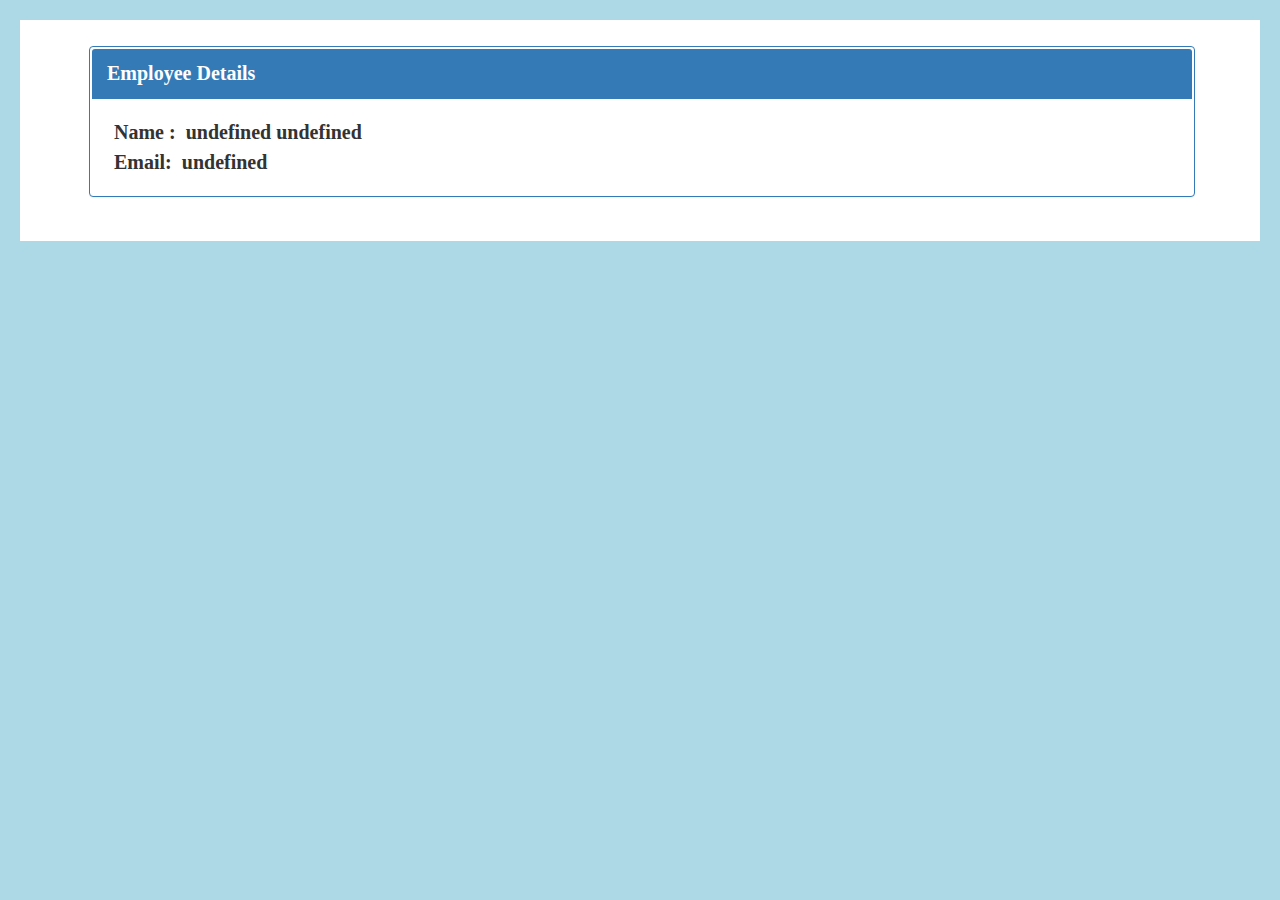
==== suc.html @ 432eeb65 "Done all validation. Added fields dynamically. In progress: Showing details" ====
<!DOCTYPE html>
<html lang="en">

<head>
    <title>Details</title>
    <meta charset="utf-8">
    <meta name="viewport" content="width=device-width, initial-scale=1">
    <link rel="stylesheet" href="https://maxcdn.bootstrapcdn.com/bootstrap/3.3.7/css/bootstrap.min.css">
    <link rel="stylesheet" type="text/css" href="suc.css">
    <script src="https://code.jquery.com/jquery-3.6.0.js"
        integrity="sha256-H+K7U5CnXl1h5ywQfKtSj8PCmoN9aaq30gDh27Xc0jk=" crossorigin="anonymous"></script>
</head>

<body>
    <div class="container">
        <div class="col-md-12">
            <div class="panel panel-primary">
                <div class="panel-heading">
                    Employee Details
                </div>
                <div class="panel-body">
                        <div id="name">
                            <span>Name : </span>
                        </div>
                        <div id="email">
                            <span>Email: </span>
                        </div>
                </div>
            </div>
        </div>
    </div>
</body>

</html>


<script>
    //document.getElementById("write").innerHTML = window.location.search; // you will have to pars
    var queryDict = {}
    location.search.substr(1).split("&").forEach(function (item) {
        queryDict[item.split("=")[0]] = item.split("=")[1]
    })
    console.log(queryDict)
    //document.getElementById("write").innerHTML = queryDict.fname;
    var full = document.getElementById("name");
    var fname = document.createTextNode(queryDict.fname);
    var lname = document.createTextNode(queryDict.lname);
    var space = document.createTextNode(" ")
    full.appendChild(fname);
    full.appendChild(space);
    full.appendChild(lname);

    var email=document.getElementById("email");
    var e=document.createTextNode(queryDict.email);
    email.appendChild(e);


</script>
</body>
---- suc.css ----
html{
    background-color: lightblue;
}
body{
    padding:20px;
    margin:20px;
    font-weight: bold;
    font-family: Cambria, Cochin, Georgia, Times, 'Times New Roman', serif;
    font-size: 2em;
}
div{
    margin:2px;
}
span{
    margin: 5px;
}
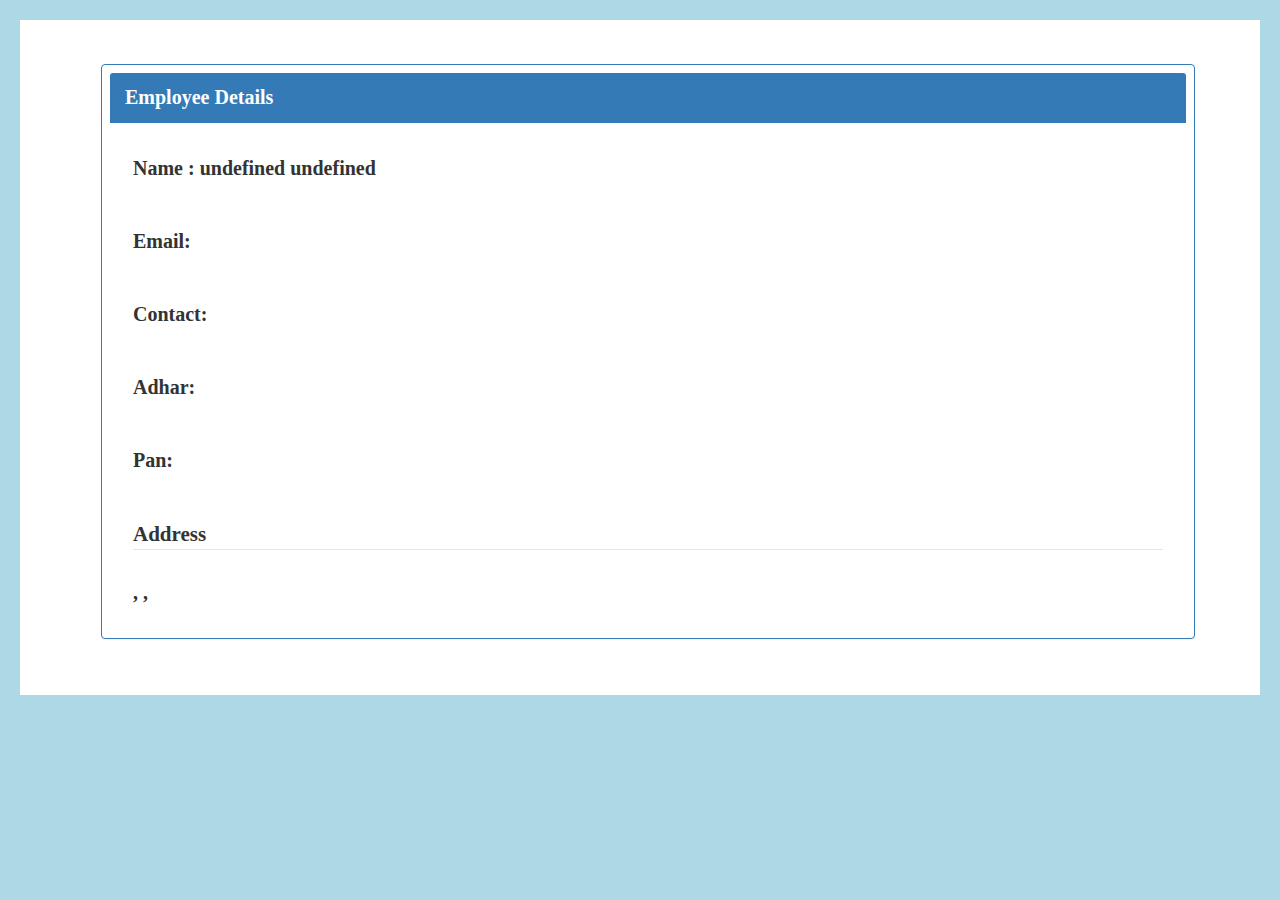
==== commit 08ffef5f: "All details are showing. Code help from stack overflow" ====
--- a/suc.html
+++ b/suc.html
@@ -19,11 +19,36 @@
                     Employee Details
                 </div>
                 <div class="panel-body">
-                        <div id="name">
-                            <span>Name : </span>
+                        <div>
+                            <span>Name : </span><span id="fname"> </span> <span id='lname'></span>
                         </div>
-                        <div id="email">
-                            <span>Email: </span>
+                        <br>
+                        <div>
+                            <span>Email: </span><span id="email"></span>
+                        </div>
+                        <br>
+                        <div>
+                            <span>Contact: </span> <span id="con"></span>
+                        </div>
+                        <br>
+                        <div>
+                            <span>Adhar: </span><span id="adh"></span>
+                        </div>
+                        <br>
+                        <div>
+                            <span>Pan: </span><span id="pan"></span>
+                        </div>
+                        <br>
+                        <div>
+                            <fieldset>
+                                <legend>Address</legend>
+                                <div id="add"></div>
+                                <span id="city"></span>
+                                <span>, </span>
+                                <span id="state"></span>
+                                <span>, </span>
+                                <span id="count"></span>
+                            </fieldset>
                         </div>
                 </div>
             </div>
@@ -41,19 +66,44 @@
         queryDict[item.split("=")[0]] = item.split("=")[1]
     })
     console.log(queryDict)
-    //document.getElementById("write").innerHTML = queryDict.fname;
-    var full = document.getElementById("name");
-    var fname = document.createTextNode(queryDict.fname);
-    var lname = document.createTextNode(queryDict.lname);
-    var space = document.createTextNode(" ")
-    full.appendChild(fname);
-    full.appendChild(space);
-    full.appendChild(lname);
+    document.getElementById("fname").innerHTML = queryDict.fname;
+    document.getElementById("lname").innerHTML = queryDict.lname;
+    var n = queryDict.email.replace("%40", "@");
 
-    var email=document.getElementById("email");
-    var e=document.createTextNode(queryDict.email);
-    email.appendChild(e);
+    document.getElementById("email").innerHTML = n;
 
+    document.getElementById("con").innerHTML = queryDict.mobile;
+    document.getElementById("adh").innerHTML = queryDict.adhar;
+    document.getElementById("pan").innerHTML = queryDict.pan;
+    var n = queryDict.address.split("+");
+    var s="";
+    for(let i=0;i<n.length;i++){
+        s=s+n[i]+" ";
+    }
+    document.getElementById("add").innerHTML = s;
+    console.log(s)
+    document.getElementById("city").innerHTML = queryDict.city;
+    document.getElementById("state").innerHTML = queryDict.state;
+    document.getElementById("count").innerHTML = queryDict.country;
+
+
+
+//     var full = document.getElementById("name");
+//     var fname = document.createTextNode(queryDict.fname);
+//     var lname = document.createTextNode(queryDict.lname);
+//     var space = document.createTextNode(" ")
+//     full.appendChild(fname);
+//     full.appendChild(space);
+//     full.appendChild(lname);
+
+//     var email=document.getElementById("email");
+
+//     var e=document.createTextNode(queryDict.email);
+//     email.appendChild(e);
+
+//    // var contact=document.getElementById("con");
+//     //var m=document.createTextNode(queryDict.mobile);
+//     //contact.appendChild(m);
 
 </script>
 </body>--- a/suc.css
+++ b/suc.css
@@ -9,8 +9,6 @@
     font-size: 2em;
 }
 div{
-    margin:2px;
+    margin:8px;
 }
-span{
-    margin: 5px;
-}
+
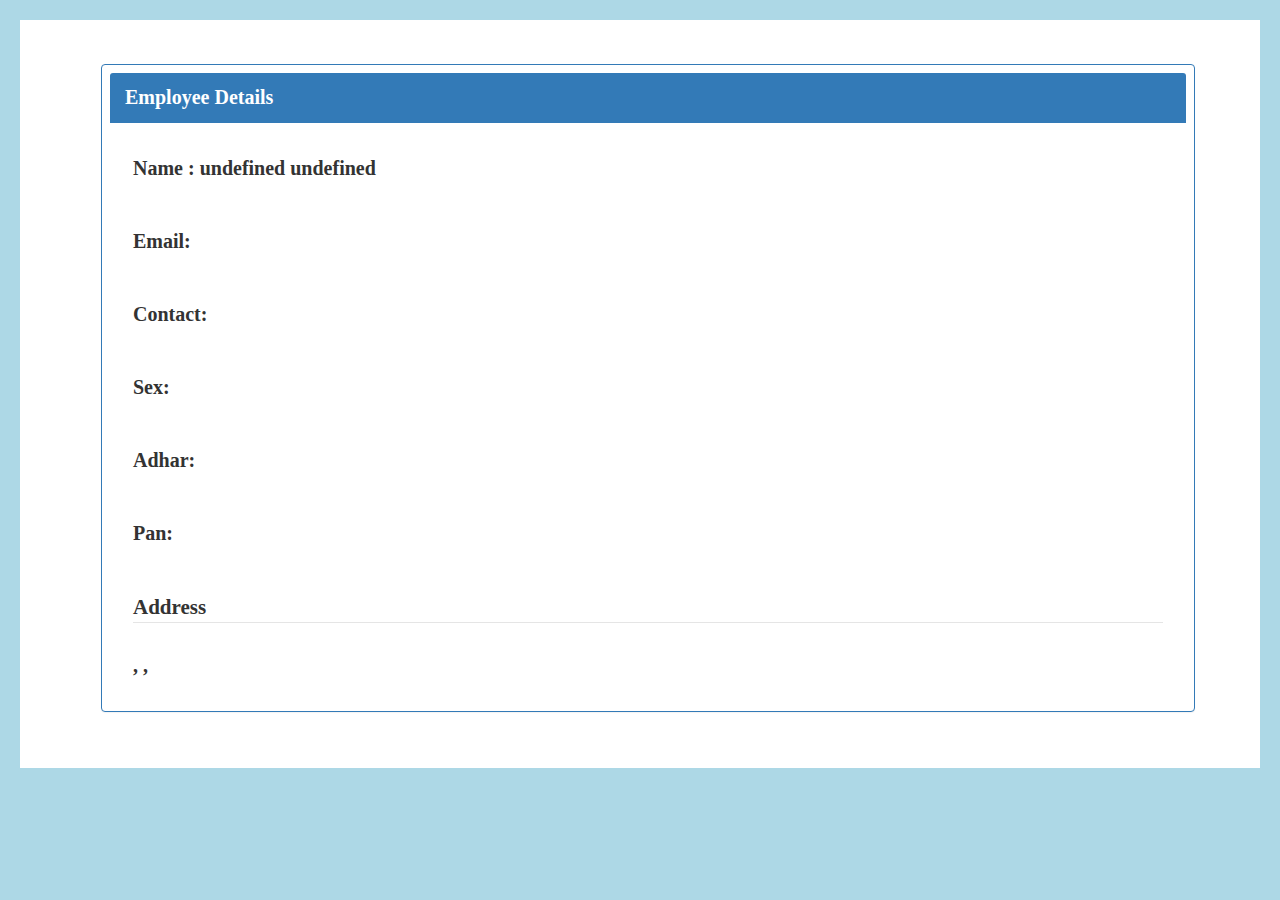
==== commit 706e5b68: "added gender and city field" ====
--- a/suc.html
+++ b/suc.html
@@ -29,6 +29,10 @@
                         <br>
                         <div>
                             <span>Contact: </span> <span id="con"></span>
+                        </div>
+                        <br>
+                        <div>
+                            <span>Sex: </span><span id="sex"></span>
                         </div>
                         <br>
                         <div>
@@ -68,20 +72,29 @@
     console.log(queryDict)
     document.getElementById("fname").innerHTML = queryDict.fname;
     document.getElementById("lname").innerHTML = queryDict.lname;
+    
     var n = queryDict.email.replace("%40", "@");
+    document.getElementById("email").innerHTML = n;
+    document.getElementById("sex").innerHTML = queryDict.gender;
 
-    document.getElementById("email").innerHTML = n;
 
     document.getElementById("con").innerHTML = queryDict.mobile;
     document.getElementById("adh").innerHTML = queryDict.adhar;
     document.getElementById("pan").innerHTML = queryDict.pan;
+   
     var n = queryDict.address.split("+");
     var s="";
     for(let i=0;i<n.length;i++){
         s=s+n[i]+" ";
     }
-    document.getElementById("add").innerHTML = s;
-    console.log(s)
+    var q=s.split("%2C");
+    s1="";
+    for(let i=0;i<q.length;i++){
+        s1=s1+q[i]+", "
+    }
+    document.getElementById("add").innerHTML = s1;
+    //console.log(s1)
+    
     document.getElementById("city").innerHTML = queryDict.city;
     document.getElementById("state").innerHTML = queryDict.state;
     document.getElementById("count").innerHTML = queryDict.country;
